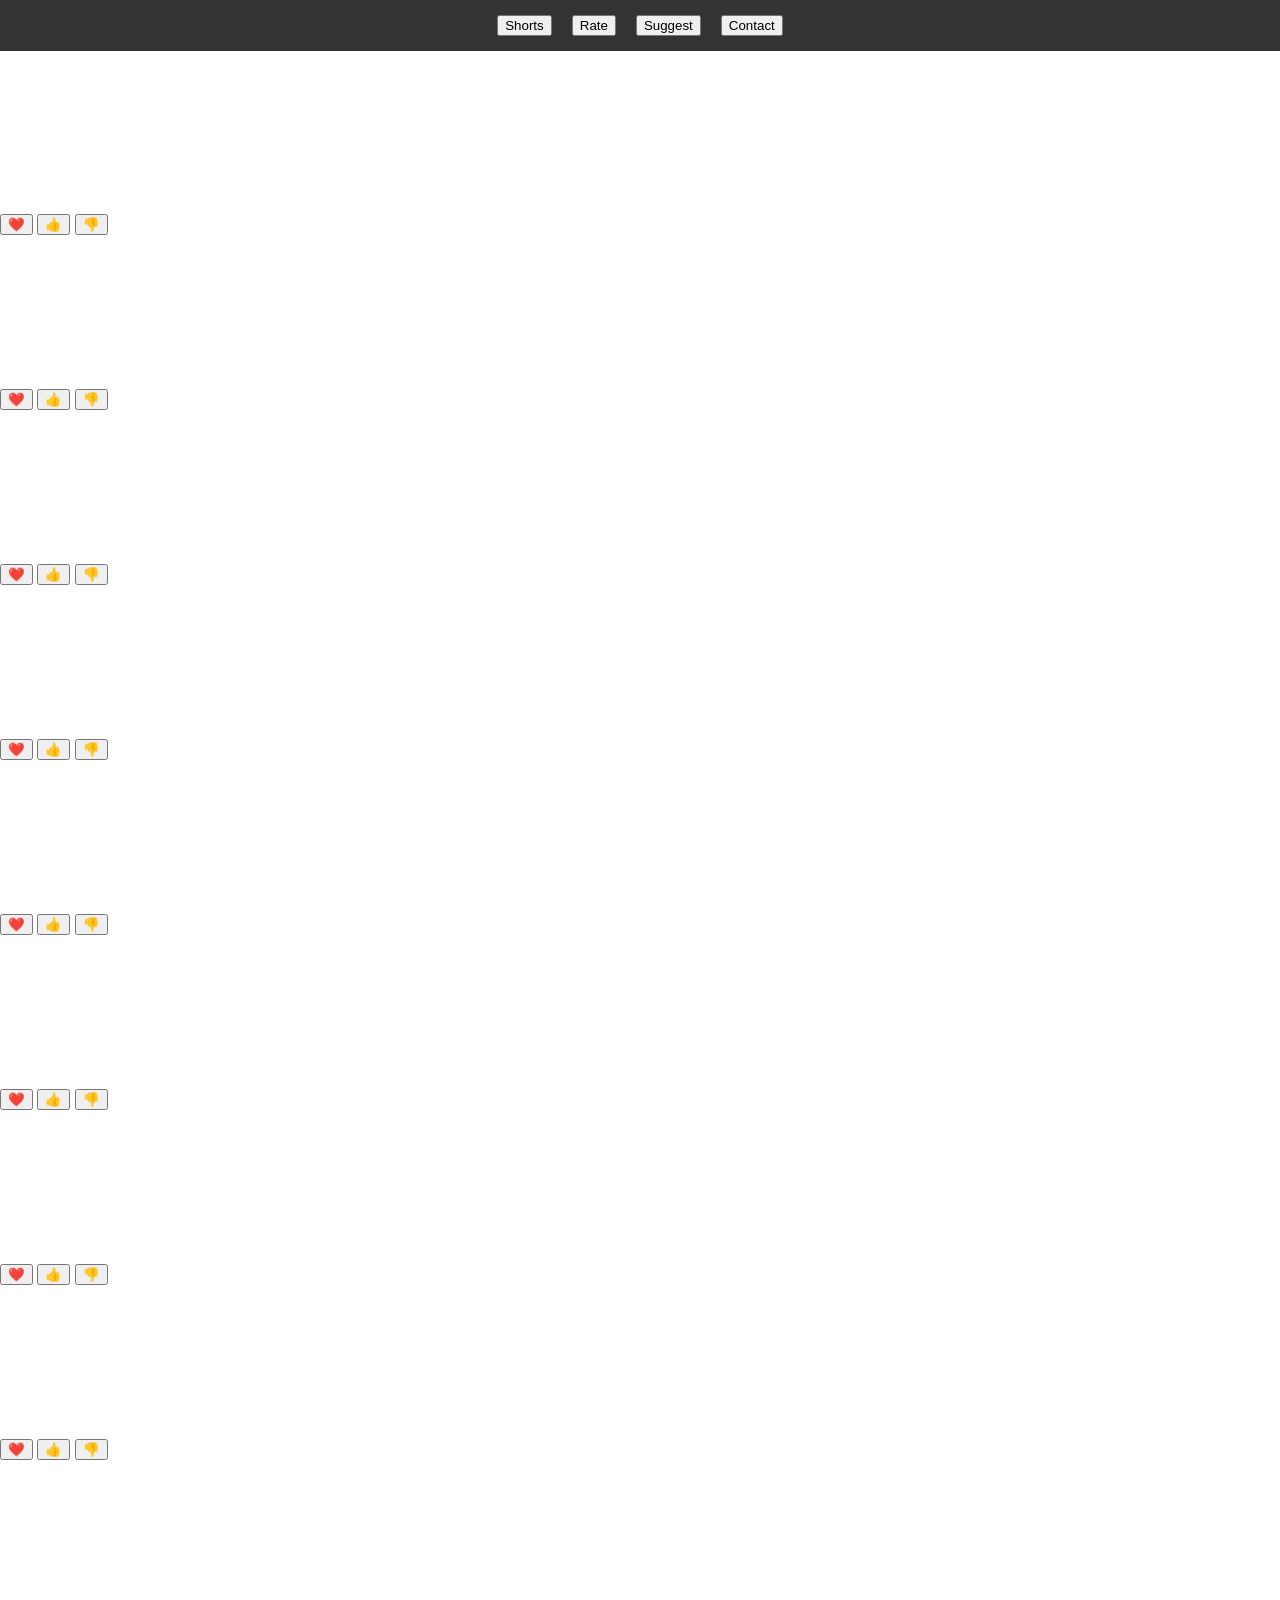
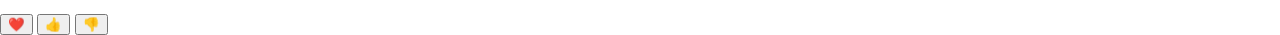
==== Hub/index.html @ ee832516 "Update index.html" ====
<!DOCTYPE html>
<html lang="en">
<head>
    <meta charset="UTF-8">
    <meta name="viewport" content="width=device-width, initial-scale=1.0">
    <title>Rhythmic Hub</title>
    <link rel="stylesheet" href="style.css">
</head>
<body>
    <nav>
        <button class="nav-btn" onclick="show('shorts')">Shorts</button>
        <button class="nav-btn" onclick="show('rate')">Rate</button>
        <button class="nav-btn" onclick="show('suggest')">Suggest</button>
        <button class="nav-btn" onclick="show('contact')">Contact</button>
    </nav>

    <div id="shorts" class="page"><div id="shorts-container" class="shorts-container"></div></div>
    
    <div id="rate" class="page" style="display:none;">
        <img src="1000098019.webp" class="logo" alt="Logo">
        <h2 class="theme-text">OPERATE IN SILENCE</h2>
        <h1>Rate</h1>
    </div>
    <div id="suggest" class="page" style="display:none;">
        <img src="1000098019.webp" class="logo" alt="Logo">
        <h2 class="theme-text">OPERATE IN SILENCE</h2>
        <h1>Suggest</h1>
    </div>
    <div id="contact" class="page" style="display:none;">
        <img src="1000098019.webp" class="logo" alt="Logo">
        <h2 class="theme-text">OPERATE IN SILENCE</h2>
        <h1>Contact</h1>
    </div>

    <script>
        const videos = [
            {"id": "usCzbEXXUTg", "date": "2026-06-27T15:00:00"},
            {"id": "IpDRz5L8j0k", "date": "2026-06-26T15:00:00"},
            {"id": "ZTAV5tCvHf8", "date": "2026-06-25T15:00:00"},
            {"id": "z-cLJCeN290", "date": "2026-06-24T15:00:00"},
            {"id": "MaWsDYHp7Ok", "date": "2026-06-23T15:00:00"},
            {"id": "GSWtMeceJRE", "date": "2026-06-22T15:00:00"},
            {"id": "rC4IPpp7ZKY", "date": "2026-06-21T15:00:00"},
            {"id": "7oQQoAvMxCo", "date": "2026-06-20T15:00:00"},
            {"id": "2Vy7cZ_VG_g", "date": "2026-06-19T15:00:00"}
        ];

        function show(id) {
            document.querySelectorAll('.page').forEach(p => p.style.display = 'none');
            document.getElementById(id).style.display = 'block';
        }

        function react(btn) {
            btn.style.background = '#00d4ff';
            btn.style.color = '#000';
        }

        const container = document.getElementById('shorts-container');
        videos.sort((a, b) => new Date(b.date) - new Date(a.date));
        videos.forEach(v => {
            container.innerHTML += `
                <div class="video-card">
                    <iframe src="https://www.youtube.com/embed/${v.id}" frameborder="0" allowfullscreen></iframe>
                    <div class="reactions">
                        <button onclick="react(this)">❤️</button>
                        <button onclick="react(this)">👍</button>
                        <button onclick="react(this)">👎</button>
                    </div>
                </div>`;
        });
    </script>
</body>
</html>
---- Hub/style.css ----
body {
    font-family: Arial, sans-serif;
    margin: 0;
    padding-top: 60px; /* Nav bar ekata ida thiyanna */
}

nav {
    position: fixed;
    top: 0;
    width: 100%;
    background-color: #333;
    padding: 15px 0;
    display: flex;
    justify-content: center;
    gap: 20px;
}

nav a {
    color: white;
    text-decoration: none;
    font-weight: bold;
}

section {
    padding: 50px;
    height: 400px; /* Testing walata size eka */
    border-bottom: 1px solid #ccc;
}
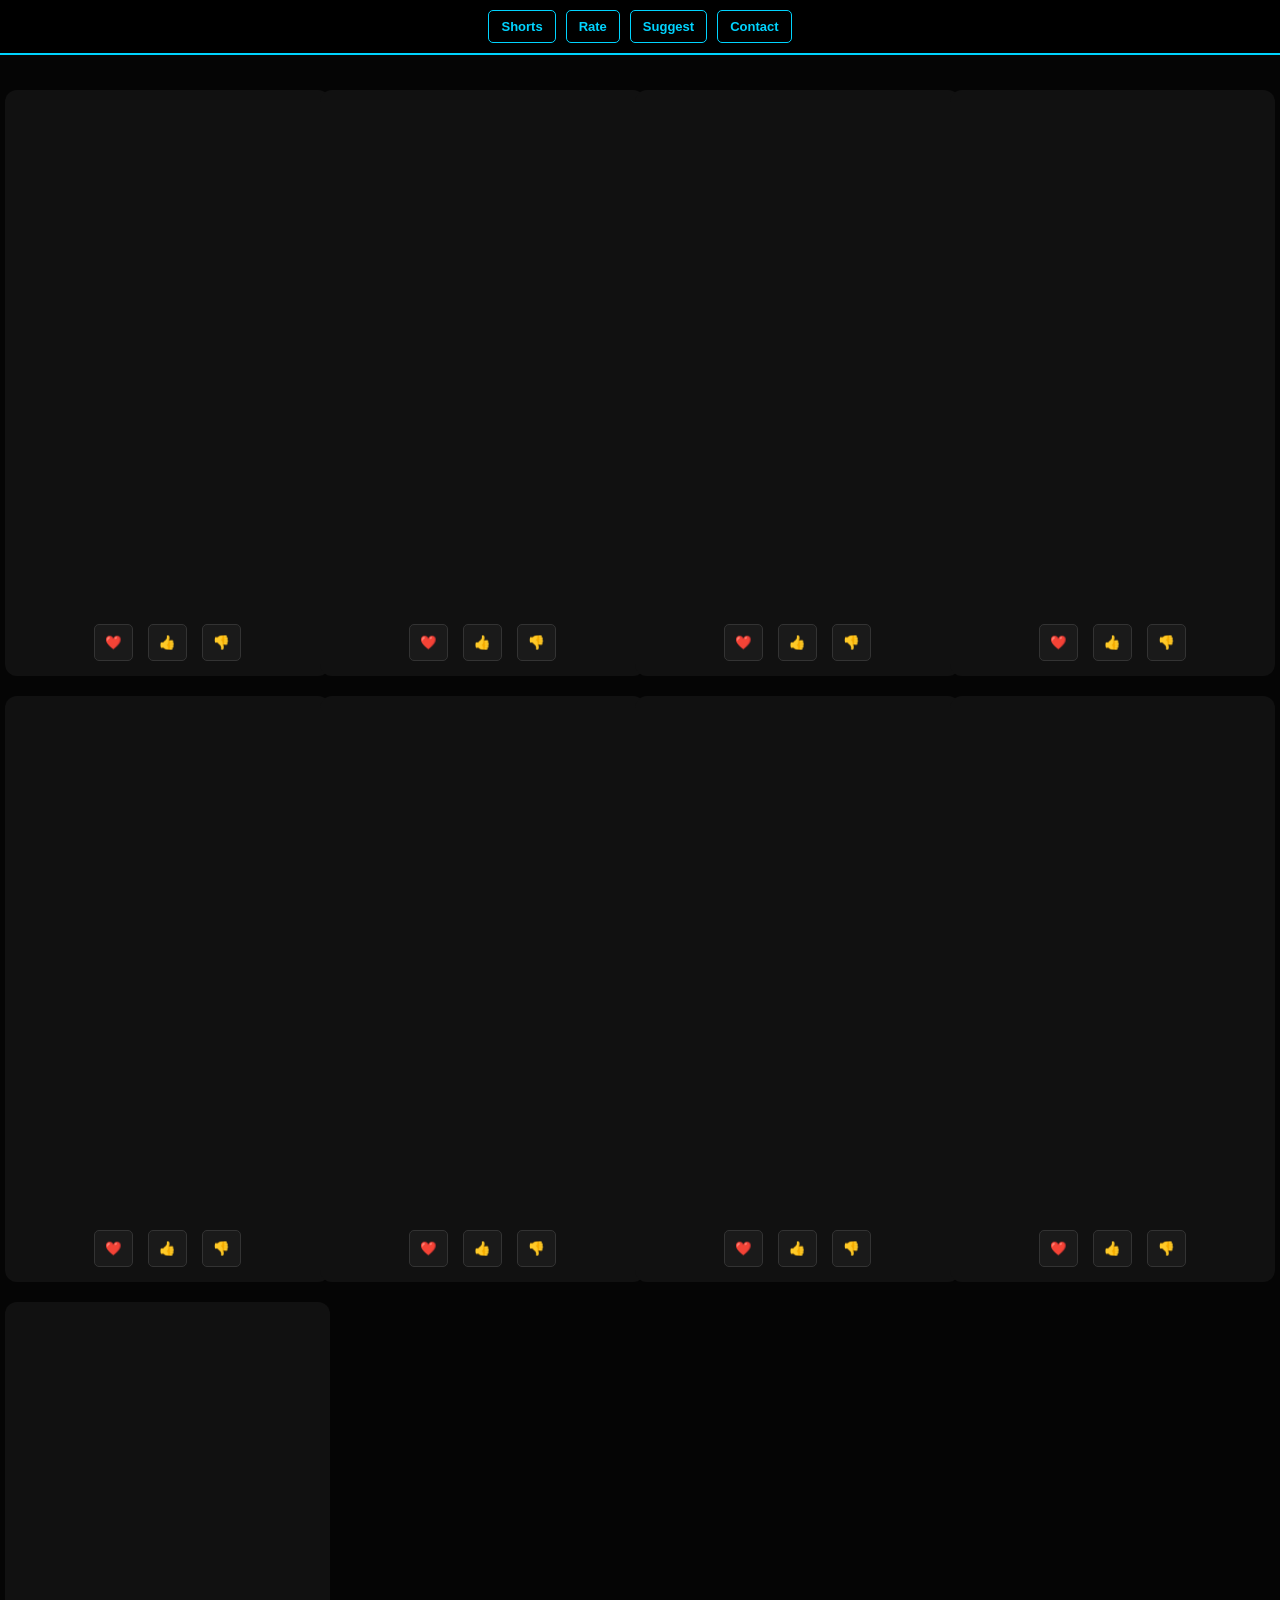
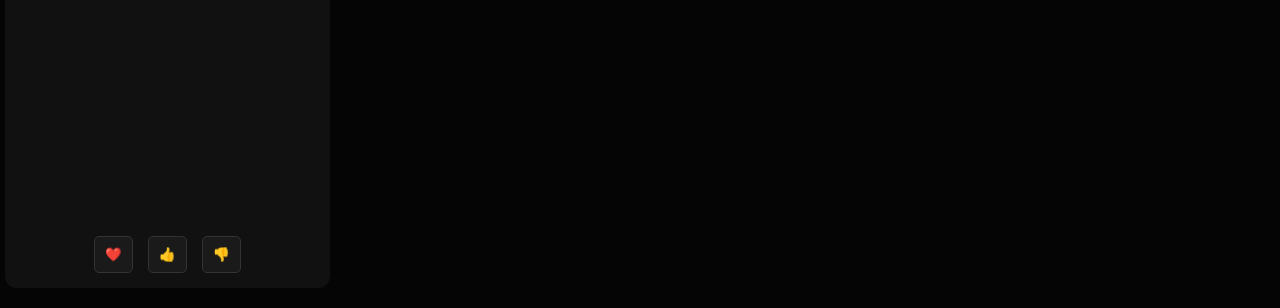
==== commit 3c8f7ce3: "Refactor rating and suggestion submission UI" ====
--- a/Hub/index.html
+++ b/Hub/index.html
@@ -17,57 +17,53 @@
     <div id="shorts" class="page"><div id="shorts-container" class="shorts-container"></div></div>
     
     <div id="rate" class="page" style="display:none;">
-        <img src="1000098019.webp" class="logo" alt="Logo">
+        <img src="1000098019.webp" class="logo">
         <h2 class="theme-text">OPERATE IN SILENCE</h2>
-        <h1>Rate</h1>
+        <div class="star-rating" id="star-rating">
+            <span onclick="setRating(5)">★</span><span onclick="setRating(4)">★</span><span onclick="setRating(3)">★</span><span onclick="setRating(2)">★</span><span onclick="setRating(1)">★</span>
+        </div>
+        <textarea id="rate-text" class="neon-input" placeholder="Feedback..."></textarea>
+        <button class="neon-btn" onclick="submitData('rate')">📩</button>
     </div>
+
     <div id="suggest" class="page" style="display:none;">
-        <img src="1000098019.webp" class="logo" alt="Logo">
+        <img src="1000098019.webp" class="logo">
         <h2 class="theme-text">OPERATE IN SILENCE</h2>
-        <h1>Suggest</h1>
+        <textarea id="suggest-text" class="neon-input" placeholder="Suggest..."></textarea>
+        <button class="neon-btn" onclick="submitData('suggest')">🚀</button>
     </div>
+
     <div id="contact" class="page" style="display:none;">
-        <img src="1000098019.webp" class="logo" alt="Logo">
+        <img src="1000098019.webp" class="logo">
         <h2 class="theme-text">OPERATE IN SILENCE</h2>
-        <h1>Contact</h1>
+        <p>Email: <a href="mailto:rhythmicbeats98@gmail.com" style="color:#00d4ff">rhythmicbeats98@gmail.com</a></p>
     </div>
 
     <script>
-        const videos = [
-            {"id": "usCzbEXXUTg", "date": "2026-06-27T15:00:00"},
-            {"id": "IpDRz5L8j0k", "date": "2026-06-26T15:00:00"},
-            {"id": "ZTAV5tCvHf8", "date": "2026-06-25T15:00:00"},
-            {"id": "z-cLJCeN290", "date": "2026-06-24T15:00:00"},
-            {"id": "MaWsDYHp7Ok", "date": "2026-06-23T15:00:00"},
-            {"id": "GSWtMeceJRE", "date": "2026-06-22T15:00:00"},
-            {"id": "rC4IPpp7ZKY", "date": "2026-06-21T15:00:00"},
-            {"id": "7oQQoAvMxCo", "date": "2026-06-20T15:00:00"},
-            {"id": "2Vy7cZ_VG_g", "date": "2026-06-19T15:00:00"}
-        ];
-
-        function show(id) {
-            document.querySelectorAll('.page').forEach(p => p.style.display = 'none');
-            document.getElementById(id).style.display = 'block';
+        let currentRating = 0;
+        function setRating(r) { currentRating = r; alert('Rating set to ' + r); }
+        
+        async function submitData(type) {
+            const url = "https://script.google.com/macros/s/AKfycbyPp_Ad84bu4DA-wnhqrUM7rWZ6QCRcgK-5paDDA4NV7DgUoH3_NMaC2QrKMz1FWDhCZA/exec";
+            const text = type === 'rate' ? document.getElementById('rate-text').value : document.getElementById('suggest-text').value;
+            const rating = type === 'rate' ? currentRating : 'N/A';
+            
+            await fetch(url, {
+                method: "POST",
+                mode: "no-cors",
+                headers: { "Content-Type": "application/json" },
+                body: JSON.stringify({ rating: rating, suggestion: text })
+            });
+            alert("Sent successfully!");
         }
 
-        function react(btn) {
-            btn.style.background = '#00d4ff';
-            btn.style.color = '#000';
-        }
-
+        const videos = [{"id": "usCzbEXXUTg", "date": "2026-06-27T15:00:00"}, {"id": "IpDRz5L8j0k", "date": "2026-06-26T15:00:00"}, {"id": "ZTAV5tCvHf8", "date": "2026-06-25T15:00:00"}, {"id": "z-cLJCeN290", "date": "2026-06-24T15:00:00"}, {"id": "MaWsDYHp7Ok", "date": "2026-06-23T15:00:00"}, {"id": "GSWtMeceJRE", "date": "2026-06-22T15:00:00"}, {"id": "rC4IPpp7ZKY", "date": "2026-06-21T15:00:00"}, {"id": "7oQQoAvMxCo", "date": "2026-06-20T15:00:00"}, {"id": "2Vy7cZ_VG_g", "date": "2026-06-19T15:00:00"}];
+        function show(id) { document.querySelectorAll('.page').forEach(p => p.style.display = 'none'); document.getElementById(id).style.display = 'block'; }
+        function react(btn) { btn.parentElement.querySelectorAll('button').forEach(b => b.classList.remove('active')); btn.classList.add('active'); }
+        
         const container = document.getElementById('shorts-container');
         videos.sort((a, b) => new Date(b.date) - new Date(a.date));
-        videos.forEach(v => {
-            container.innerHTML += `
-                <div class="video-card">
-                    <iframe src="https://www.youtube.com/embed/${v.id}" frameborder="0" allowfullscreen></iframe>
-                    <div class="reactions">
-                        <button onclick="react(this)">❤️</button>
-                        <button onclick="react(this)">👍</button>
-                        <button onclick="react(this)">👎</button>
-                    </div>
-                </div>`;
-        });
+        videos.forEach(v => { container.innerHTML += `<div class="video-card"><iframe src="https://www.youtube.com/embed/${v.id}" frameborder="0" allowfullscreen></iframe><div class="reactions"><button onclick="react(this)">❤️</button><button onclick="react(this)">👍</button><button onclick="react(this)">👎</button></div></div>`; });
     </script>
 </body>
 </html>
--- a/Hub/style.css
+++ b/Hub/style.css
@@ -1,28 +1,12 @@
-body {
-    font-family: Arial, sans-serif;
-    margin: 0;
-    padding-top: 60px; /* Nav bar ekata ida thiyanna */
-}
-
-nav {
-    position: fixed;
-    top: 0;
-    width: 100%;
-    background-color: #333;
-    padding: 15px 0;
-    display: flex;
-    justify-content: center;
-    gap: 20px;
-}
-
-nav a {
-    color: white;
-    text-decoration: none;
-    font-weight: bold;
-}
-
-section {
-    padding: 50px;
-    height: 400px; /* Testing walata size eka */
-    border-bottom: 1px solid #ccc;
-}
+body { background: #050505; color: #fff; margin: 0; padding-top: 70px; font-family: sans-serif; }
+nav { position: fixed; top: 0; width: 100%; display: flex; justify-content: center; padding: 10px 0; background: #000; border-bottom: 2px solid #00d4ff; z-index: 1000; }
+.nav-btn { background: none; border: 1px solid #00d4ff; color: #00d4ff; padding: 8px 12px; margin: 0 5px; border-radius: 5px; cursor: pointer; font-size: 13px; font-weight: bold; }
+.page { padding: 20px; text-align: center; }
+.shorts-container { display: grid; grid-template-columns: repeat(auto-fit, minmax(280px, 1fr)); gap: 20px; justify-items: center; }
+.video-card { background: #111; padding: 15px; border-radius: 12px; width: 100%; max-width: 315px; }
+iframe { width: 100%; height: 500px; border-radius: 8px; }
+.logo { width: 100px; border-radius: 50%; border: 2px solid #00d4ff; margin: 20px 0; }
+.theme-text { color: #00d4ff; text-transform: uppercase; }
+.reactions { display: flex; justify-content: center; gap: 15px; padding-top: 15px; }
+.reactions button { background: #1a1a1a; border: 1px solid #333; color: #fff; padding: 10px; border-radius: 5px; cursor: pointer; transition: 0.3s; }
+.reactions button.active { background: #00d4ff; color: #000; border-color: #00d4ff; box-shadow: 0 0 10px #00d4ff; }
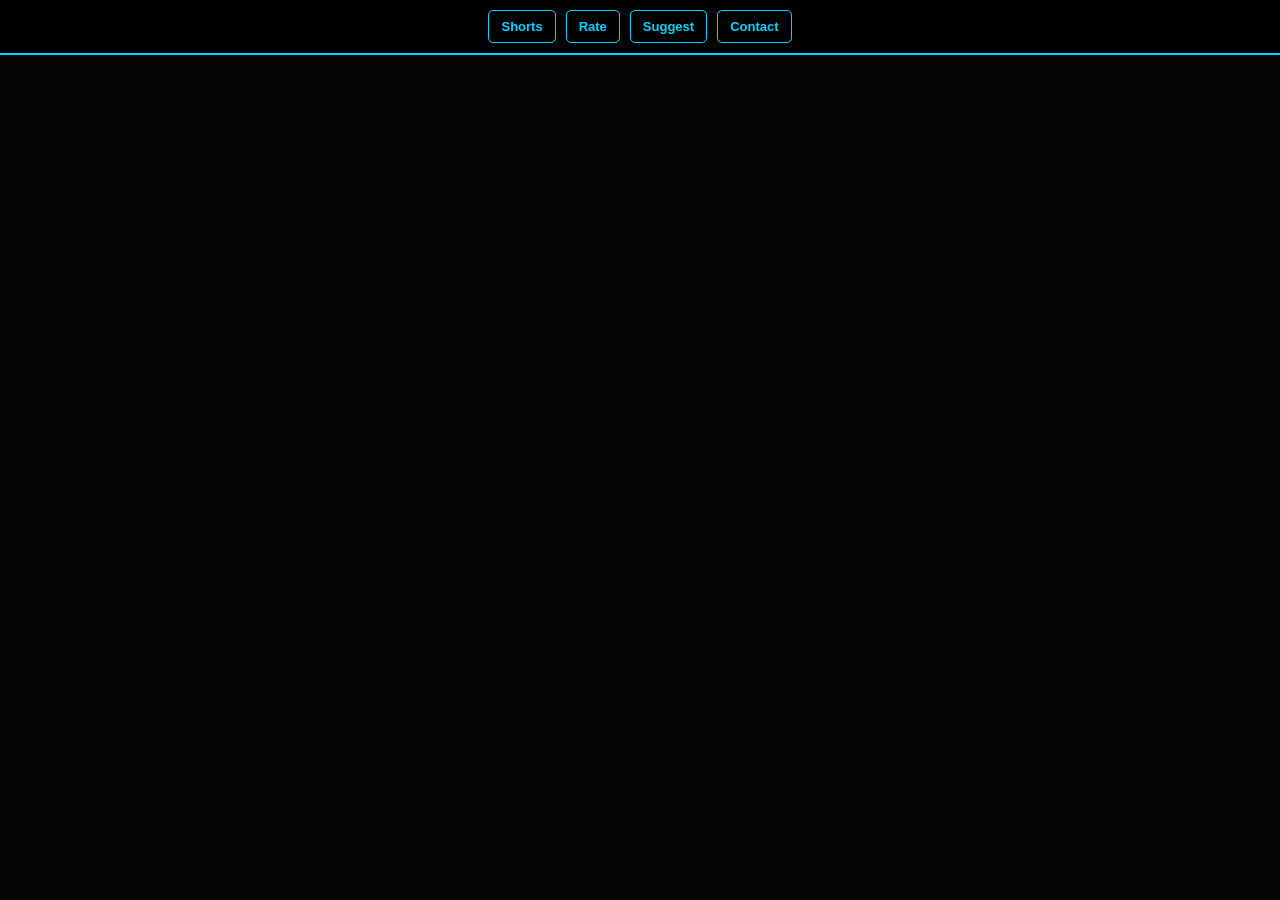
==== commit 3716ce79: "Update index.html" ====
--- a/Hub/index.html
+++ b/Hub/index.html
@@ -40,6 +40,8 @@
     </div>
 
     <script>
+        // FIXED: Commit hash අයින් කරලා හැමදාම අලුත්ම එක ස්වයංක්‍රීයව ලෝඩ් වෙන ස්ථිර ලින්ක් එකක් හැදුවා
+        const GIST_RAW_URL = "https://gist.githubusercontent.com/rhythmic-beats-genz/db979807d4a0a16b3320ff9d81522c26/raw/shorts.js";
         let currentRating = 0;
         function setRating(r) { currentRating = r; alert('Rating set to ' + r); }
         
@@ -57,13 +59,23 @@
             alert("Sent successfully!");
         }
 
-        const videos = [{"id": "usCzbEXXUTg", "date": "2026-06-27T15:00:00"}, {"id": "IpDRz5L8j0k", "date": "2026-06-26T15:00:00"}, {"id": "ZTAV5tCvHf8", "date": "2026-06-25T15:00:00"}, {"id": "z-cLJCeN290", "date": "2026-06-24T15:00:00"}, {"id": "MaWsDYHp7Ok", "date": "2026-06-23T15:00:00"}, {"id": "GSWtMeceJRE", "date": "2026-06-22T15:00:00"}, {"id": "rC4IPpp7ZKY", "date": "2026-06-21T15:00:00"}, {"id": "7oQQoAvMxCo", "date": "2026-06-20T15:00:00"}, {"id": "2Vy7cZ_VG_g", "date": "2026-06-19T15:00:00"}];
         function show(id) { document.querySelectorAll('.page').forEach(p => p.style.display = 'none'); document.getElementById(id).style.display = 'block'; }
         function react(btn) { btn.parentElement.querySelectorAll('button').forEach(b => b.classList.remove('active')); btn.classList.add('active'); }
         
-        const container = document.getElementById('shorts-container');
-        videos.sort((a, b) => new Date(b.date) - new Date(a.date));
-        videos.forEach(v => { container.innerHTML += `<div class="video-card"><iframe src="https://www.youtube.com/embed/${v.id}" frameborder="0" allowfullscreen></iframe><div class="reactions"><button onclick="react(this)">❤️</button><button onclick="react(this)">👍</button><button onclick="react(this)">👎</button></div></div>`; });
+        async function loadHubVideos() {
+            const response = await fetch(GIST_RAW_URL + "?nocache=" + new Date().getTime());
+            const videos = await response.json();
+            const container = document.getElementById('shorts-container');
+            container.innerHTML = '';
+            
+            // Dates පිළිවෙළට sorting logic එක වැඩ
+            videos.sort((a, b) => new Date(b.date) - new Date(a.date));
+            videos.forEach(v => { 
+                container.innerHTML += `<div class="video-card"><iframe src="https://www.youtube.com/embed/${v.id}" frameborder="0" allowfullscreen></iframe><div class="reactions"><button onclick="react(this)">❤️</button><button onclick="react(this)">👍</button><button onclick="react(this)">👎</button></div></div>`; 
+            });
+        }
+        
+        loadHubVideos();
     </script>
 </body>
 </html>
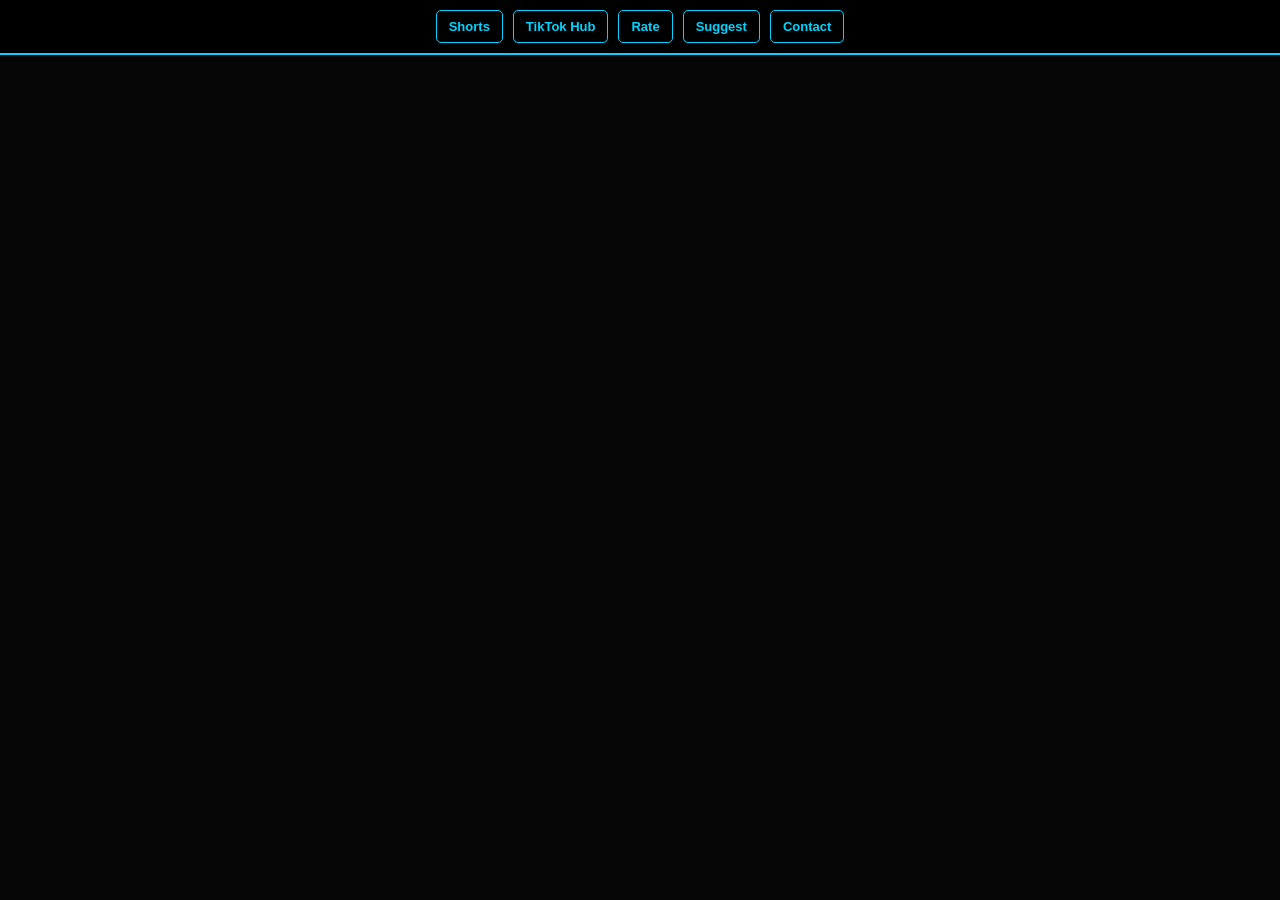
==== commit 1d1e4a07: "Add TikTok embed functionality and update scripts" ====
--- a/Hub/index.html
+++ b/Hub/index.html
@@ -5,16 +5,26 @@
     <meta name="viewport" content="width=device-width, initial-scale=1.0">
     <title>Rhythmic Hub</title>
     <link rel="stylesheet" href="style.css">
+    <!-- TikTok Embed System Script -->
+    <script async src="https://www.tiktok.com/embed.js"></script>
 </head>
 <body>
     <nav>
         <button class="nav-btn" onclick="show('shorts')">Shorts</button>
+        <button class="nav-btn" onclick="show('tiktok')">TikTok Hub</button>
         <button class="nav-btn" onclick="show('rate')">Rate</button>
         <button class="nav-btn" onclick="show('suggest')">Suggest</button>
         <button class="nav-btn" onclick="show('contact')">Contact</button>
     </nav>
 
     <div id="shorts" class="page"><div id="shorts-container" class="shorts-container"></div></div>
+    
+    <!-- TIKTOK PAGE CONTAINER -->
+    <div id="tiktok" class="page" style="display:none;">
+        <div id="tiktok-container" class="shorts-container">
+            <p style="color: #64748b; font-size: 0.85rem;">Loading TikTok Hub...</p>
+        </div>
+    </div>
     
     <div id="rate" class="page" style="display:none;">
         <img src="1000098019.webp" class="logo">
@@ -40,8 +50,12 @@
     </div>
 
     <script>
-        // FIXED: Commit hash අයින් කරලා හැමදාම අලුත්ම එක ස්වයංක්‍රීයව ලෝඩ් වෙන ස්ථිර ලින්ක් එකක් හැදුවා
-        const GIST_RAW_URL = "https://gist.githubusercontent.com/rhythmic-beats-genz/db979807d4a0a16b3320ff9d81522c26/raw/shorts.js";
+        // YouTube Shorts සඳහා පරණ Gist ස්ථිර ලින්ක් එක
+        const SHORTS_GIST_URL = "https://gist.githubusercontent.com/rhythmic-beats-genz/db979807d4a0a16b3320ff9d81522c26/raw/shorts.json";
+        
+        // TikTok සඳහා උඹ දැන් දීපු අලුත් Gist එකේ ස්ථිර ලින්ක් එක FIXED කරලා සෙට් කළා 👇
+        const TIKTOK_GIST_URL = "https://gist.githubusercontent.com/rhythmic-beats-genz/f3260545c514780664b189fd76bb7f5f/raw/tiktok.json";
+        
         let currentRating = 0;
         function setRating(r) { currentRating = r; alert('Rating set to ' + r); }
         
@@ -59,23 +73,69 @@
             alert("Sent successfully!");
         }
 
-        function show(id) { document.querySelectorAll('.page').forEach(p => p.style.display = 'none'); document.getElementById(id).style.display = 'block'; }
+        document.addEventListener('DOMContentLoaded', () => {
+            show('shorts');
+        });
+
+        function show(id) { 
+            document.querySelectorAll('.page').forEach(p => p.style.display = 'none'); 
+            document.getElementById(id).style.display = 'block'; 
+        }
+        
         function react(btn) { btn.parentElement.querySelectorAll('button').forEach(b => b.classList.remove('active')); btn.classList.add('active'); }
         
-        async function loadHubVideos() {
-            const response = await fetch(GIST_RAW_URL + "?nocache=" + new Date().getTime());
-            const videos = await response.json();
-            const container = document.getElementById('shorts-container');
-            container.innerHTML = '';
-            
-            // Dates පිළිවෙළට sorting logic එක වැඩ
-            videos.sort((a, b) => new Date(b.date) - new Date(a.date));
-            videos.forEach(v => { 
-                container.innerHTML += `<div class="video-card"><iframe src="https://www.youtube.com/embed/${v.id}" frameborder="0" allowfullscreen></iframe><div class="reactions"><button onclick="react(this)">❤️</button><button onclick="react(this)">👍</button><button onclick="react(this)">👎</button></div></div>`; 
-            });
+        // YouTube Shorts ලෝඩරය
+        async function loadYouTubeShorts() {
+            try {
+                const response = await fetch(SHORTS_GIST_URL + "?nocache=" + new Date().getTime());
+                const videos = await response.json();
+                const container = document.getElementById('shorts-container');
+                container.innerHTML = '';
+                
+                videos.sort((a, b) => new Date(b.date) - new Date(a.date));
+                videos.forEach(v => { 
+                    container.innerHTML += `<div class="video-card"><iframe src="https://www.youtube.com/embed/${v.id}" frameborder="0" allowfullscreen></iframe><div class="reactions"><button onclick="react(this)">❤️</button><button onclick="react(this)">👍</button><button onclick="react(this)">👎</button></div></div>`; 
+                });
+            } catch (error) {
+                console.error("Error loading YouTube shorts:", error);
+            }
         }
         
-        loadHubVideos();
+        // TikTok Gist ලෝඩරය
+        async function loadTikTokHub() {
+            try {
+                const response = await fetch(TIKTOK_GIST_URL + "?nocache=" + new Date().getTime());
+                const videos = await response.json();
+                const container = document.getElementById('tiktok-container');
+                container.innerHTML = '';
+                
+                // අලුත්ම වීඩියෝ උඩට එන්න sort කරනවා
+                videos.sort((a, b) => new Date(b.date) - new Date(a.date));
+                
+                videos.forEach(v => {
+                    container.innerHTML += `
+                        <div class="video-card" style="padding: 10px; background: #161621; border-radius: 14px; margin-bottom: 15px; display: flex; flex-direction: column; align-items: center;">
+                            <blockquote class="tiktok-embed" data-video-id="${v.id}" style="max-width: 605px; min-width: 325px;">
+                                <section> <a target="_blank" title="@rythemic_beats_gen_z" href="https://www.tiktok.com/@rythemic_beats_gen_z?refer=embed">Loading TikTok...</a> </section>
+                            </blockquote>
+                        </div>`;
+                });
+                
+                // TikTok Script එක ඩයිනමික් රීලෝඩ් කරනවා
+                if (window.TiktokEmbedding) {
+                    window.TiktokEmbedding.init();
+                } else if (window.tiktokEmbed) {
+                    window.tiktokEmbed.reload();
+                }
+                
+            } catch (error) {
+                console.error("Error loading TikTok hub:", error);
+                document.getElementById('tiktok-container').innerHTML = '<p style="color: #64748b; font-size: 0.85rem;">TikTok Hub Error.</p>';
+            }
+        }
+        
+        loadYouTubeShorts();
+        loadTikTokHub();
     </script>
 </body>
 </html>
